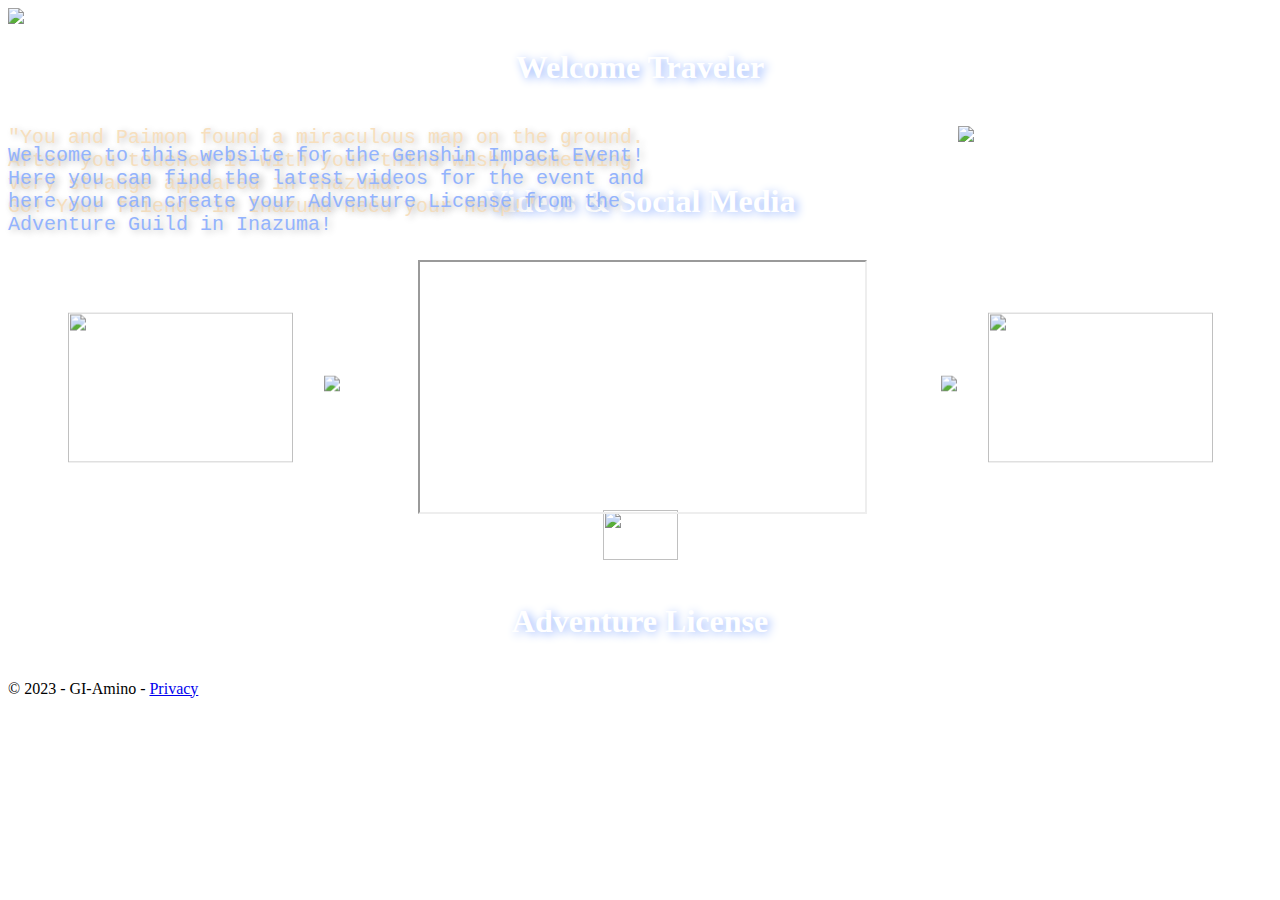
==== index.html @ 75d4c8ab "Test" ====
<!DOCTYPE html>
<html class="mainhtml" lang="de">

<head>
    <meta charset="utf-8" />
    <meta name="viewport" content="width=device-width, initial-scale=1.0" />
    <title>GI-Amino - TA Event</title>
    <link rel="icon" type="image/x-icon" href="https://i.ibb.co/4drzXZf/Primogem.webp">
    <link rel="stylesheet" href="VSMcarousel.css" />
    <link rel="stylesheet" href="VSM.css" />
    <link rel="stylesheet" href="wrapper.css" />
    <link rel="stylesheet" href="site.css" asp-append-version="true" />
</head>

<body onload="CurrentSlide()" onload="GetWH()">
    <header>
        <nav>
            <a href="Privacy.html">
                <img src="https://i.ibb.co/27HWFzk/2465517595f5ea9f225d52ed73a4d0db.png"/>
            </a>
        </nav>
    </header>
    <div class="container">
        <main role="main" class="pb-3">
            <!--Scriptapple A-->
            <script src="carouselVSM.js"></script>
            <script src="jquery.min.js"></script>
            <!--Scriptapple E-->

            <!--Wrapper of the webiste A-->
            <div class="wrapper">
                <div class="wrappertitle">
                    <h1 class="display-4">Welcome Traveler</h1>
                </div>
                <br />
                <div class="wrapperhover">
                    <img class="wrapperwm wrapperrotate" src="https://i.ibb.co/ZY5JhbP/R.png" />
                </div>
                <article class="wrappertxt wrapperstory">
                    <!--A lot of text here and maybe some imgs as BG or inside-->
                    "You and Paimon found a miraculous map on the ground.<br />
                    After you touched it with your third wish, something<br />
                    very strange appeared in Inazuma.<br />
                    Go! Your friends in Inazuma need your help!"<br />
                </article>
                <br />
                <article class="wrappertxt wrapperinfo">
                    Welcome to this website for the Genshin Impact Event!<br />
                    Here you can find the latest videos for the event and<br />
                    here you can create your Adventure License from the<br />
                    Adventure Guild in Inazuma!<br />
                </article>
            </div>
            <!--Wrapper of the webiste E-->
            <br />
            <!--VSM of the website A-->
            <div>
                <h1 class="wrappertitle display-4">Videos & Social Media</h1>
                <br />
                <!--Videokarusell & Linkbuttons-->
                <center>
                    <div class="VSMcarousel">
                        <button onclick="SlideToRight()" class="carousel_button carousel_button_right">
                            <img src="https://i.ibb.co/zFp87r7/right-arrow.png" />
                        </button>
                        <button onclick="SlideToLeft()" class="carousel_button carousel_button_left">
                            <img src="https://i.ibb.co/GkcVQsQ/left-arrow.png" />
                        </button>
                        <div class="carousel_track-container">
                            <img id="VSM1" class="carousel_image carousel_imageright" src="" />
                            <img id="VSM2" class="carousel_image carousel_imageleft" src="" />
                            <iframe id="VSM0" class="carousel_video" src=""></iframe>
                        </div>
                    </div>
                    <div class="social-media">
                        <a href="https://youtube.com">
                            <img class="social-media-link" src="https://i.ibb.co/K7TLzwF/youtube-PNG102354.png" />
                        </a>
                    </div>
                </center>
            </div>
            <!--VSM of the website E-->
            <br />
            <!--AS of the website A-->
            <div>
                <h1 class="wrappertitle display-4">Adventure License</h1>
                <br />
                <!--AS Maker-->
            </div>
            <!--AS of the website E-->
        </main>
    </div>

    <footer>
        &copy; 2023 - GI-Amino - <a href="Privacy.html">Privacy</a>
    </footer>
</body>
</html>
---- VSMcarousel.css ----
﻿.VSMcarousel {
    position: relative;
    width: 445px;
    height: 250px;
    margin: 0 auto;
}

.carousel_video {
    width: 445px;
    height: 250px;
}

.carousel_image {
    position: absolute;
    transform: translateY(35%);
    width: 225px;
    height: 150px;
}

.carousel_imageright{
    right: -350px;
}

.carousel_imageleft{
    left: -350px;
}

.carousel_button{
    position: absolute;
    top: 50%;
    transform: translateY(-50%);
    background-color: transparent;
    border: 0;
    cursor: pointer;
}

.carousel_button img{
    width: 50px;
}

.carousel_button_right{
    right: -100px;
}

.carousel_button_left {
    left: -100px;
}
---- VSM.css ----
﻿.social-media-link{
    width: 75px;
    height: 50px;
}
---- wrapper.css ----
﻿.wrapper{
    resize: both;
}

.wrappertitle {
    color: white;
    text-shadow: 3px 2px 10px #93B3FD;
    text-align: center;
    font-family: 'Comic Sans MS';
}

.wrappertxt {
    font-size: 20px;
    font-family: 'Courier New';
    text-shadow: 3px 2px 7px #C0C0C0;
    position: absolute;
}

.wrapperstory{
    color:#F7DFBD;
}

.wrapperinfo{
    color:#93B3FD;
}

.wrapperwm {
    position: relative;
    right: -950px;
}

@keyframes spin{
    from
    {
        transform: rotateY(0deg)
    }

    to 
    {
        transform: rotateY(360deg)
    }
}

@keyframes hoverDw{
    from 
    {
        transform: translateY(-400px);
    }

    to 
    {
        transform: translateY(0px);
    }
}

.wrapperrotate{
    animation: spin 6s infinite;
}

.wrapperhover {
    position:absolute;
    animation: hoverDw 3s;
}
---- site.css ----
body {
  background-image: url(https://i.ibb.co/7pVHjYj/Blurred.png);
  background-repeat: no-repeat;
  background-attachment: fixed;
  background-position: center;
  background-size: cover;
  margin-bottom: auto;
}

.mainhtml
{
  width: 100%;
  height: 100%;
}
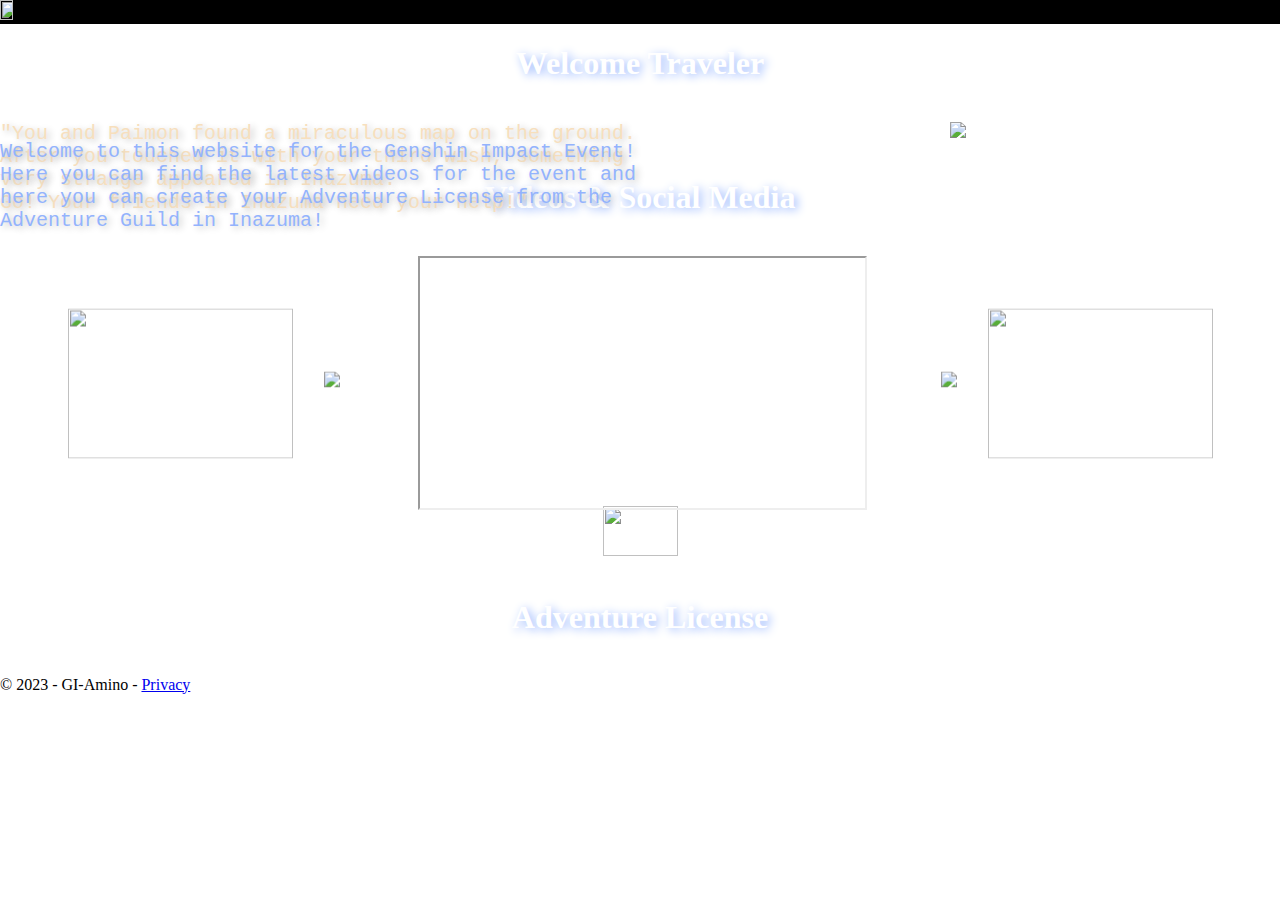
==== commit 3dd18224: "Navbar test" ====
--- a/index.html
+++ b/index.html
@@ -1,7 +1,7 @@
 <!DOCTYPE html>
 <html class="mainhtml" lang="de">
 
-<head>
+<head onload="GetWH()">
     <meta charset="utf-8" />
     <meta name="viewport" content="width=device-width, initial-scale=1.0" />
     <title>GI-Amino - TA Event</title>
@@ -12,84 +12,81 @@
     <link rel="stylesheet" href="site.css" asp-append-version="true" />
 </head>
 
-<body onload="CurrentSlide()" onload="GetWH()">
-    <header>
-        <nav>
-            <a href="Privacy.html">
-                <img src="https://i.ibb.co/27HWFzk/2465517595f5ea9f225d52ed73a4d0db.png"/>
-            </a>
-        </nav>
-    </header>
-    <div class="container">
-        <main role="main" class="pb-3">
-            <!--Scriptapple A-->
-            <script src="carouselVSM.js"></script>
-            <script src="jquery.min.js"></script>
-            <!--Scriptapple E-->
+<header>
+    <nav class="navbar">
+        <a href="index.html">
+            <img class="navbarimg" src="https://i.ibb.co/27HWFzk/2465517595f5ea9f225d52ed73a4d0db.png"/>
+        </a>
+    </nav>
+</header>
 
-            <!--Wrapper of the webiste A-->
-            <div class="wrapper">
-                <div class="wrappertitle">
-                    <h1 class="display-4">Welcome Traveler</h1>
+<body onload="CurrentSlide()">
+    <!--Scriptapple A-->
+    <script src="carouselVSM.js"></script>
+    <script src="jquery.min.js"></script>
+    <!--Scriptapple E-->
+
+    <!--Wrapper of the webiste A-->
+    <div class="wrapper">
+        <div class="wrappertitle">
+            <h1 class="display-4">Welcome Traveler</h1>
+        </div>
+        <br />
+        <div class="wrapperhover">
+            <img class="wrapperwm wrapperrotate" src="https://i.ibb.co/ZY5JhbP/R.png" />
+        </div>
+        <article class="wrappertxt wrapperstory">
+            <!--A lot of text here and maybe some imgs as BG or inside-->
+            "You and Paimon found a miraculous map on the ground.<br />
+            After you touched it with your third wish, something<br />
+            very strange appeared in Inazuma.<br />
+            Go! Your friends in Inazuma need your help!"<br />
+        </article>
+        <br />
+        <article class="wrappertxt wrapperinfo">
+            Welcome to this website for the Genshin Impact Event!<br />
+            Here you can find the latest videos for the event and<br />
+            here you can create your Adventure License from the<br />
+            Adventure Guild in Inazuma!<br />
+        </article>
+    </div>
+    <!--Wrapper of the webiste E-->
+    <br />
+    <!--VSM of the website A-->
+    <div>
+        <h1 class="wrappertitle display-4">Videos & Social Media</h1>
+        <br />
+        <!--Videokarusell & Linkbuttons-->
+        <center>
+            <div class="VSMcarousel">
+                <button onclick="SlideToRight()" class="carousel_button carousel_button_right">
+                    <img src="https://i.ibb.co/zFp87r7/right-arrow.png" />
+                </button>
+                <button onclick="SlideToLeft()" class="carousel_button carousel_button_left">
+                    <img src="https://i.ibb.co/GkcVQsQ/left-arrow.png" />
+                </button>
+                <div class="carousel_track-container">
+                    <img id="VSM1" class="carousel_image carousel_imageright" src="" />
+                    <img id="VSM2" class="carousel_image carousel_imageleft" src="" />
+                    <iframe id="VSM0" class="carousel_video" src=""></iframe>
                 </div>
-                <br />
-                <div class="wrapperhover">
-                    <img class="wrapperwm wrapperrotate" src="https://i.ibb.co/ZY5JhbP/R.png" />
-                </div>
-                <article class="wrappertxt wrapperstory">
-                    <!--A lot of text here and maybe some imgs as BG or inside-->
-                    "You and Paimon found a miraculous map on the ground.<br />
-                    After you touched it with your third wish, something<br />
-                    very strange appeared in Inazuma.<br />
-                    Go! Your friends in Inazuma need your help!"<br />
-                </article>
-                <br />
-                <article class="wrappertxt wrapperinfo">
-                    Welcome to this website for the Genshin Impact Event!<br />
-                    Here you can find the latest videos for the event and<br />
-                    here you can create your Adventure License from the<br />
-                    Adventure Guild in Inazuma!<br />
-                </article>
             </div>
-            <!--Wrapper of the webiste E-->
-            <br />
-            <!--VSM of the website A-->
-            <div>
-                <h1 class="wrappertitle display-4">Videos & Social Media</h1>
-                <br />
-                <!--Videokarusell & Linkbuttons-->
-                <center>
-                    <div class="VSMcarousel">
-                        <button onclick="SlideToRight()" class="carousel_button carousel_button_right">
-                            <img src="https://i.ibb.co/zFp87r7/right-arrow.png" />
-                        </button>
-                        <button onclick="SlideToLeft()" class="carousel_button carousel_button_left">
-                            <img src="https://i.ibb.co/GkcVQsQ/left-arrow.png" />
-                        </button>
-                        <div class="carousel_track-container">
-                            <img id="VSM1" class="carousel_image carousel_imageright" src="" />
-                            <img id="VSM2" class="carousel_image carousel_imageleft" src="" />
-                            <iframe id="VSM0" class="carousel_video" src=""></iframe>
-                        </div>
-                    </div>
-                    <div class="social-media">
-                        <a href="https://youtube.com">
-                            <img class="social-media-link" src="https://i.ibb.co/K7TLzwF/youtube-PNG102354.png" />
-                        </a>
-                    </div>
-                </center>
+            <div class="social-media">
+                <a href="https://youtube.com">
+                    <img class="social-media-link" src="https://i.ibb.co/K7TLzwF/youtube-PNG102354.png" />
+                </a>
             </div>
-            <!--VSM of the website E-->
-            <br />
-            <!--AS of the website A-->
-            <div>
-                <h1 class="wrappertitle display-4">Adventure License</h1>
-                <br />
-                <!--AS Maker-->
-            </div>
-            <!--AS of the website E-->
-        </main>
+        </center>
     </div>
+    <!--VSM of the website E-->
+    <br />
+    <!--AS of the website A-->
+    <div>
+        <h1 class="wrappertitle display-4">Adventure License</h1>
+        <br />
+        <!--AS Maker-->
+    </div>
+    <!--AS of the website E-->
 
     <footer>
         &copy; 2023 - GI-Amino - <a href="Privacy.html">Privacy</a>
--- a/wrapper.css
+++ b/wrapper.css
@@ -1,5 +1,6 @@
 ﻿.wrapper{
-    resize: both;
+    height: 100%;
+    width: 100%;
 }
 
 .wrappertitle {
--- a/site.css
+++ b/site.css
@@ -1,14 +1,21 @@
 body {
+  margin: 0%;
   background-image: url(https://i.ibb.co/7pVHjYj/Blurred.png);
   background-repeat: no-repeat;
   background-attachment: fixed;
   background-position: center;
-  background-size: cover;
-  margin-bottom: auto;
+  background-size: 100%;
 }
 
-.mainhtml
+.navbar
 {
-  width: 100%;
-  height: 100%;
+  background-color:black;
+  size: 20%;
+}
+
+.navbarimg
+{
+  width: 10%;
+  height: 15%;
+
 }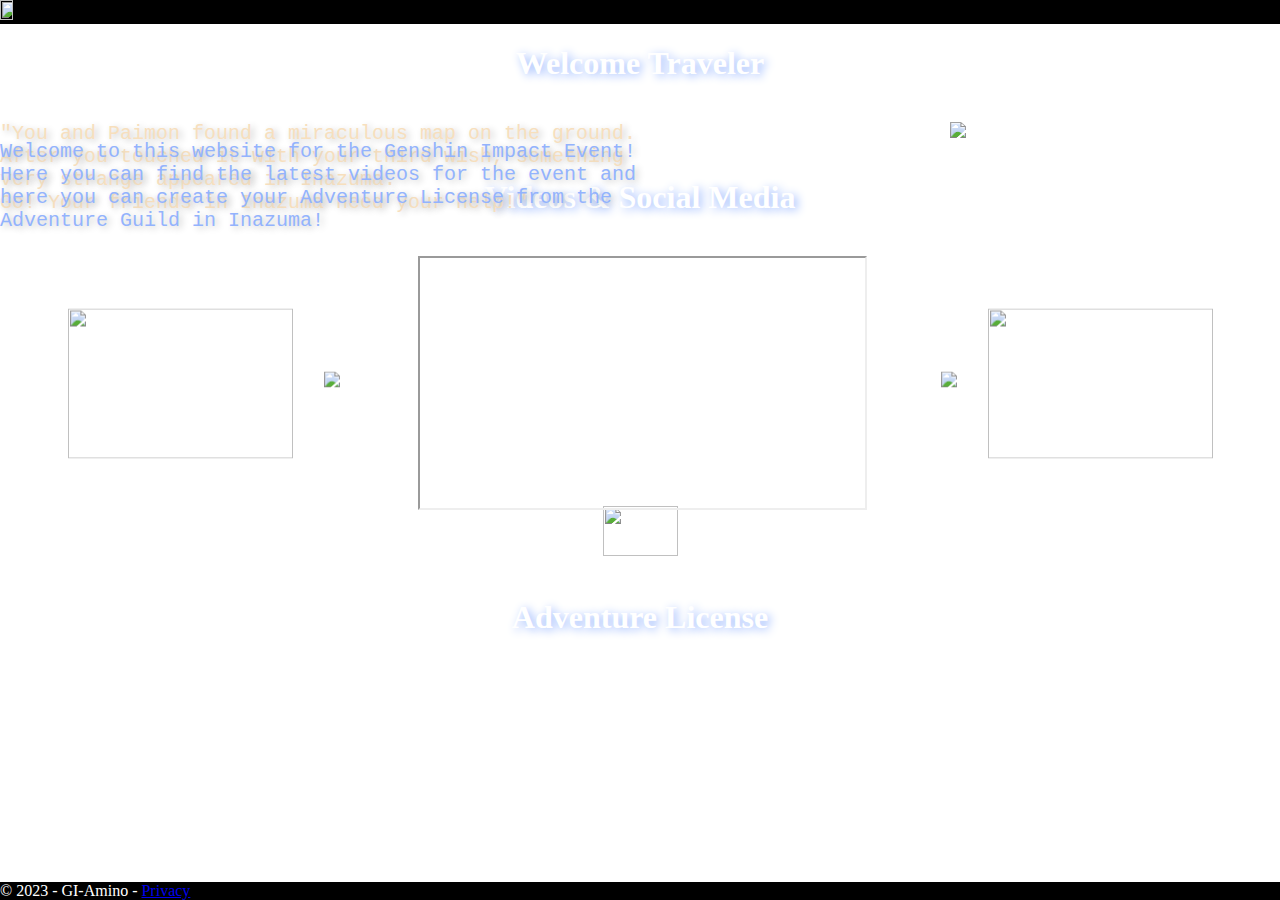
==== commit ffb01d12: "Footer" ====
--- a/index.html
+++ b/index.html
@@ -88,8 +88,11 @@
     </div>
     <!--AS of the website E-->
 
-    <footer>
-        &copy; 2023 - GI-Amino - <a href="Privacy.html">Privacy</a>
-    </footer>
+    
 </body>
+
+<footer class="footer">
+    &copy; 2023 - GI-Amino - <a href="Privacy.html">Privacy</a>
+</footer>
+
 </html>--- a/site.css
+++ b/site.css
@@ -3,8 +3,12 @@
   background-image: url(https://i.ibb.co/7pVHjYj/Blurred.png);
   background-repeat: no-repeat;
   background-attachment: fixed;
-  background-position: center;
   background-size: 100%;
+}
+
+form
+{
+  height: 100%;
 }
 
 .navbar
@@ -17,5 +21,14 @@
 {
   width: 10%;
   height: 15%;
+}
 
+.footer
+{
+  background-color: black;
+  color: white;
+  font-family: 'Times New Roman', Times, serif;
+  bottom: 0%;
+  position: fixed;
+  width: 100%;
 }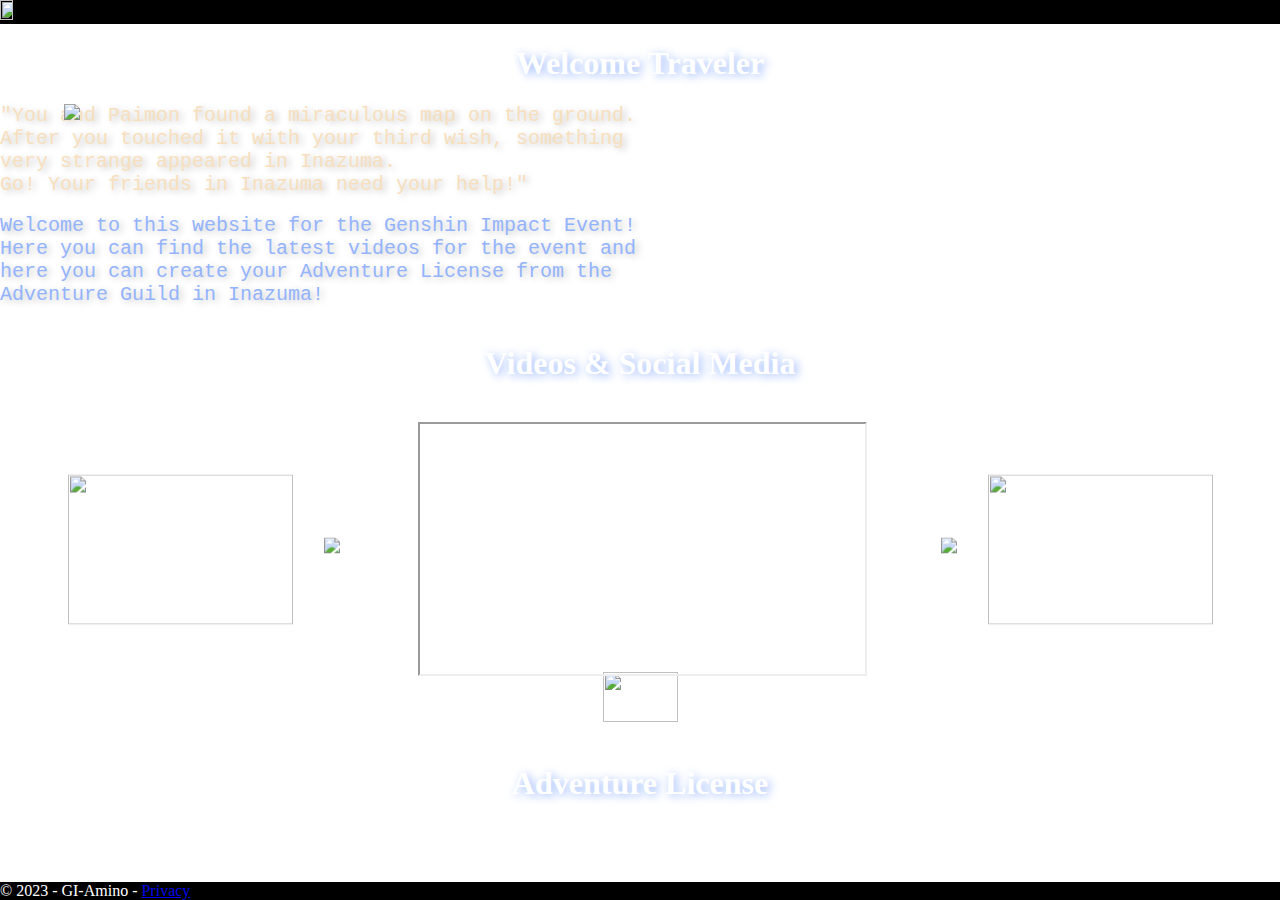
==== commit c817fa08: "WrapperWM Version 1.0" ====
--- a/index.html
+++ b/index.html
@@ -31,7 +31,6 @@
         <div class="wrappertitle">
             <h1 class="display-4">Welcome Traveler</h1>
         </div>
-        <br />
         <div class="wrapperhover">
             <img class="wrapperwm wrapperrotate" src="https://i.ibb.co/ZY5JhbP/R.png" />
         </div>
--- a/wrapper.css
+++ b/wrapper.css
@@ -1,9 +1,4 @@
-﻿.wrapper{
-    height: 100%;
-    width: 100%;
-}
-
-.wrappertitle {
+﻿.wrappertitle {
     color: white;
     text-shadow: 3px 2px 10px #93B3FD;
     text-align: center;
@@ -14,7 +9,7 @@
     font-size: 20px;
     font-family: 'Courier New';
     text-shadow: 3px 2px 7px #C0C0C0;
-    position: absolute;
+
 }
 
 .wrapperstory{
@@ -27,7 +22,7 @@
 
 .wrapperwm {
     position: relative;
-    right: -950px;
+    right: -400%;
 }
 
 @keyframes spin{
@@ -45,7 +40,7 @@
 @keyframes hoverDw{
     from 
     {
-        transform: translateY(-400px);
+        transform: translateY(-500%);
     }
 
     to 
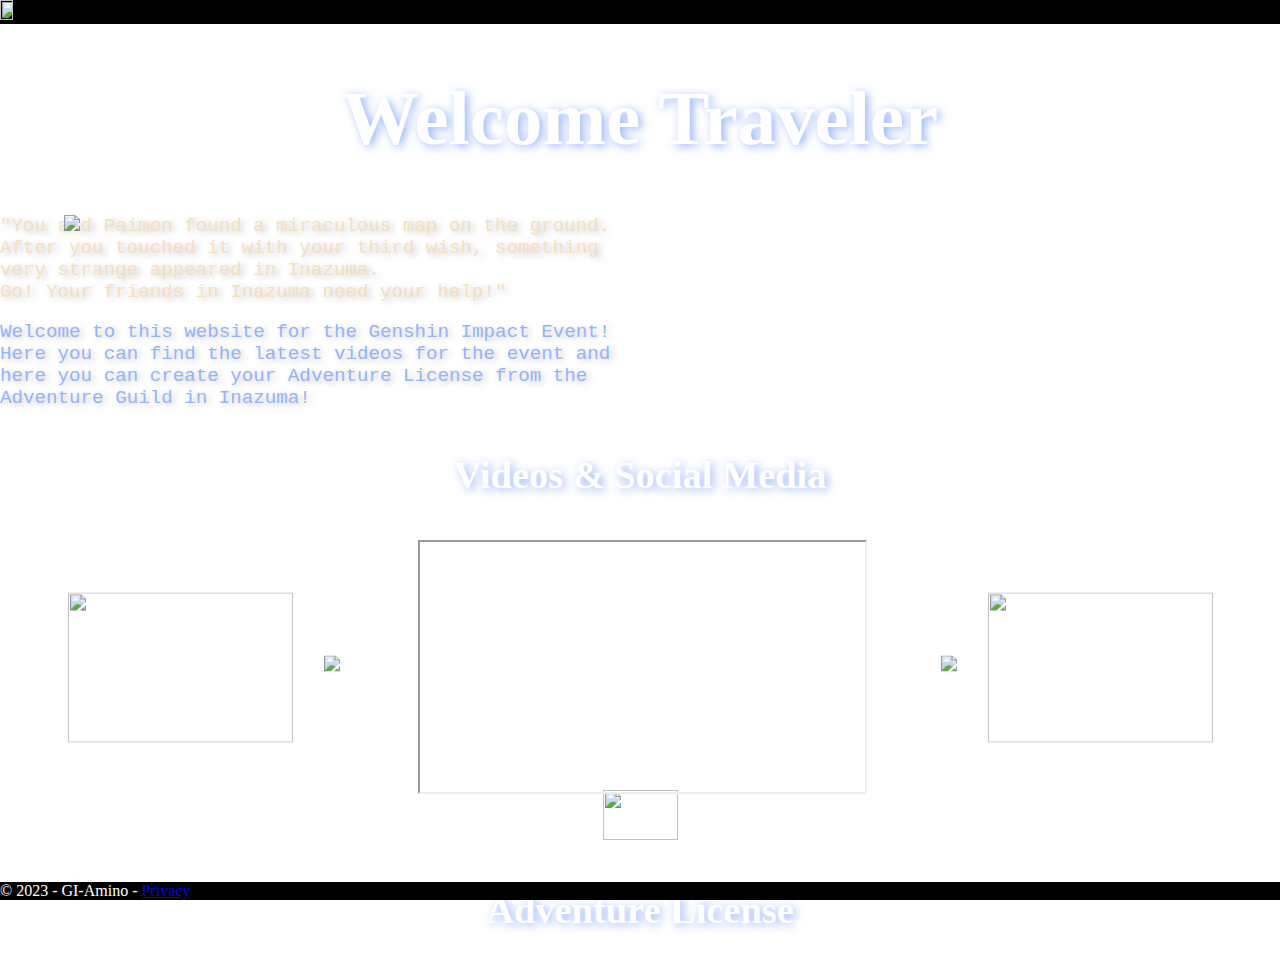
==== commit f0efa49c: "Wrappertxt and Wrappertitle" ====
--- a/index.html
+++ b/index.html
@@ -1,7 +1,7 @@
 <!DOCTYPE html>
 <html class="mainhtml" lang="de">
 
-<head onload="GetWH()">
+<head>
     <meta charset="utf-8" />
     <meta name="viewport" content="width=device-width, initial-scale=1.0" />
     <title>GI-Amino - TA Event</title>
@@ -29,7 +29,7 @@
     <!--Wrapper of the webiste A-->
     <div class="wrapper">
         <div class="wrappertitle">
-            <h1 class="display-4">Welcome Traveler</h1>
+            <h1>Welcome Traveler</h1>
         </div>
         <div class="wrapperhover">
             <img class="wrapperwm wrapperrotate" src="https://i.ibb.co/ZY5JhbP/R.png" />
--- a/wrapper.css
+++ b/wrapper.css
@@ -3,13 +3,14 @@
     text-shadow: 3px 2px 10px #93B3FD;
     text-align: center;
     font-family: 'Comic Sans MS';
+    font-size: 3vw;
 }
 
 .wrappertxt {
-    font-size: 20px;
+    font-size: 1.5vw;
     font-family: 'Courier New';
     text-shadow: 3px 2px 7px #C0C0C0;
-
+    text-align: left;
 }
 
 .wrapperstory{
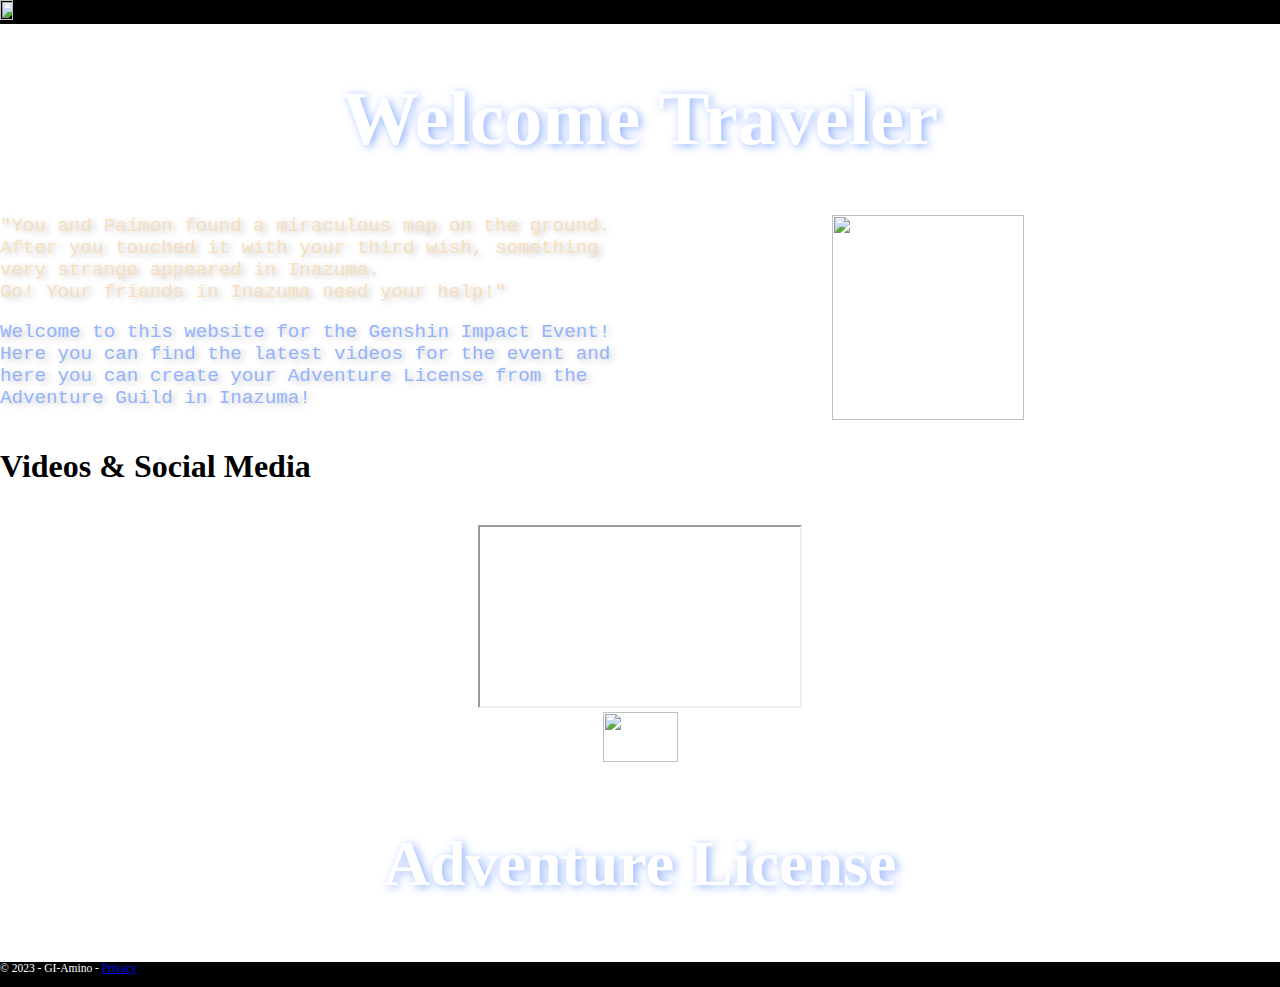
==== commit b5a81258: "VW timeeee" ====
--- a/index.html
+++ b/index.html
@@ -9,13 +9,14 @@
     <link rel="stylesheet" href="VSMcarousel.css" />
     <link rel="stylesheet" href="VSM.css" />
     <link rel="stylesheet" href="wrapper.css" />
+    <link rel="stylesheet" href="AS.css"/>
     <link rel="stylesheet" href="site.css" asp-append-version="true" />
 </head>
 
 <header>
     <nav class="navbar">
         <a href="index.html">
-            <img class="navbarimg" src="https://i.ibb.co/27HWFzk/2465517595f5ea9f225d52ed73a4d0db.png"/>
+            <img class="navbarimg" src="https://i.ibb.co/27HWFzk/2465517595f5ea9f225d52ed73a4d0db.png" />
         </a>
     </nav>
 </header>
@@ -52,12 +53,14 @@
     <!--Wrapper of the webiste E-->
     <br />
     <!--VSM of the website A-->
-    <div>
-        <h1 class="wrappertitle display-4">Videos & Social Media</h1>
+    <div class="VSM">
+        <div class="VSMtitle">
+            <h1>Videos & Social Media</h1>
+        </div>
         <br />
         <!--Videokarusell & Linkbuttons-->
         <center>
-            <div class="VSMcarousel">
+            <div>
                 <button onclick="SlideToRight()" class="carousel_button carousel_button_right">
                     <img src="https://i.ibb.co/zFp87r7/right-arrow.png" />
                 </button>
@@ -80,14 +83,16 @@
     <!--VSM of the website E-->
     <br />
     <!--AS of the website A-->
-    <div>
-        <h1 class="wrappertitle display-4">Adventure License</h1>
+    <div class="AS">
+        <div class="AStitle">
+            <h1>Adventure License</h1>
+        </div>
         <br />
         <!--AS Maker-->
     </div>
     <!--AS of the website E-->
 
-    
+
 </body>
 
 <footer class="footer">
--- a/VSMcarousel.css
+++ b/VSMcarousel.css
@@ -1,13 +1,6 @@
-﻿.VSMcarousel {
-    position: relative;
-    width: 445px;
-    height: 250px;
-    margin: 0 auto;
-}
-
-.carousel_video {
-    width: 445px;
-    height: 250px;
+﻿.carousel_video {
+    width: 25vw;
+    height: 14vw;
 }
 
 .carousel_image {
--- a/wrapper.css
+++ b/wrapper.css
@@ -23,7 +23,9 @@
 
 .wrapperwm {
     position: relative;
-    right: -400%;
+    right: -65vw;
+    width: 15vw;
+    height: 16vw;
 }
 
 @keyframes spin{
@@ -46,7 +48,7 @@
 
     to 
     {
-        transform: translateY(0px);
+        transform: translateY(0vw);
     }
 }
 
--- a/AS.css
+++ b/AS.css
@@ -0,0 +1,7 @@
+.AStitle {
+    color: white;
+    text-shadow: 3px 2px 10px #93B3FD;
+    text-align: center;
+    font-family: 'Comic Sans MS';
+    font-size: 2.5vw;
+}--- a/site.css
+++ b/site.css
@@ -1,14 +1,14 @@
 body {
-  margin: 0%;
+  margin: 0vw;
   background-image: url(https://i.ibb.co/7pVHjYj/Blurred.png);
   background-repeat: no-repeat;
   background-attachment: fixed;
-  background-size: 100%;
+  background-size: 100vw;
+  size: 100vw
 }
 
-form
-{
-  height: 100%;
+html{
+  size: 100vw;
 }
 
 .navbar
@@ -28,7 +28,8 @@
   background-color: black;
   color: white;
   font-family: 'Times New Roman', Times, serif;
-  bottom: 0%;
-  position: fixed;
+  font-size: 0.9vw;
+  bottom: 0vw;
   width: 100%;
+  height: 2vw;
 }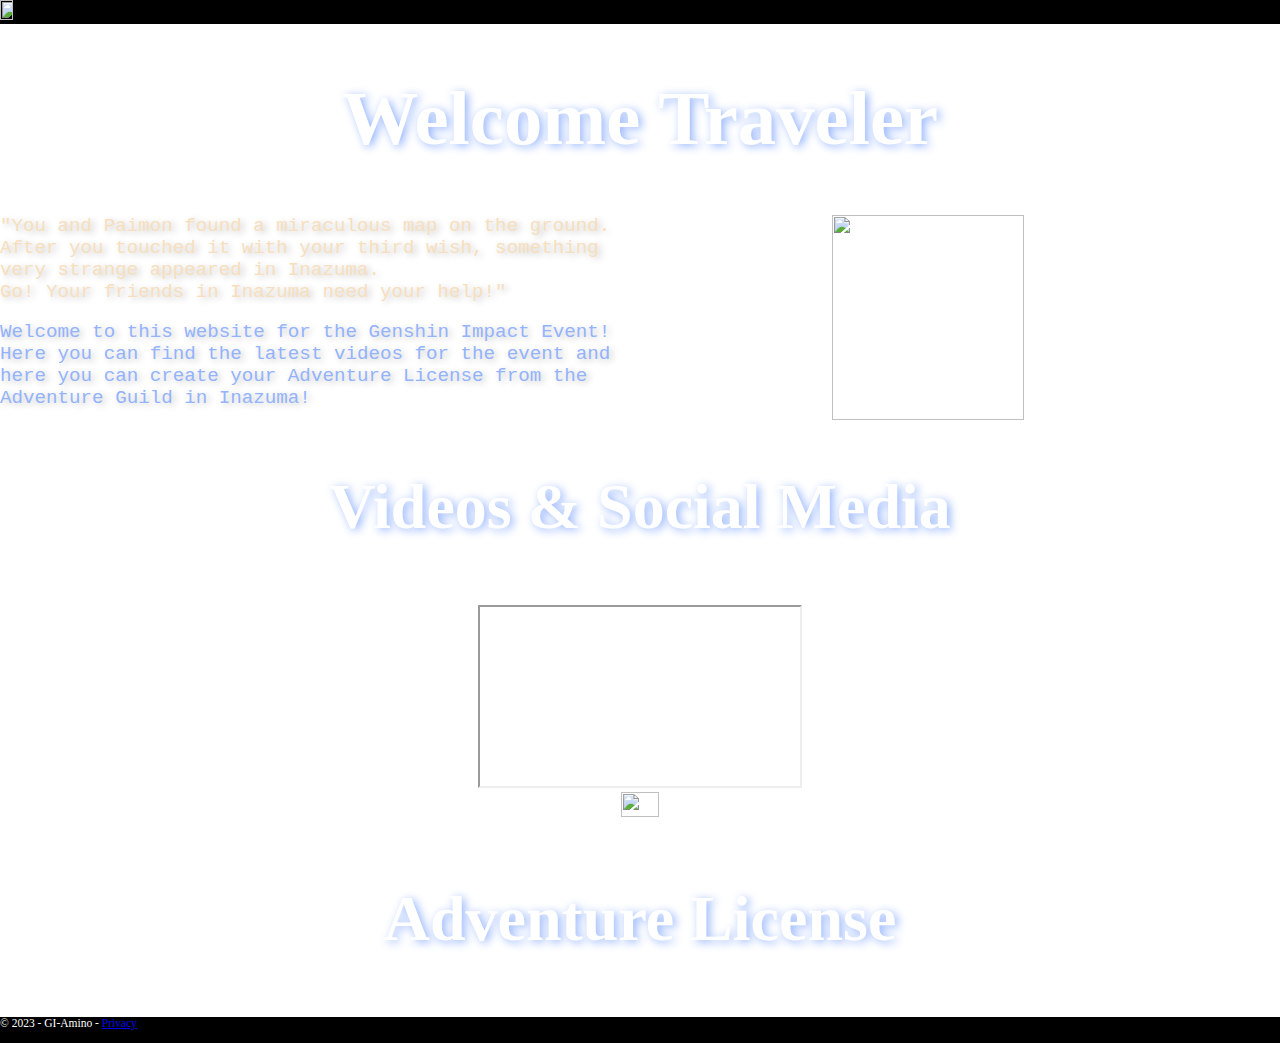
==== commit e8a3be9e: "New Folder structure" ====
--- a/index.html
+++ b/index.html
@@ -6,11 +6,11 @@
     <meta name="viewport" content="width=device-width, initial-scale=1.0" />
     <title>GI-Amino - TA Event</title>
     <link rel="icon" type="image/x-icon" href="https://i.ibb.co/4drzXZf/Primogem.webp">
-    <link rel="stylesheet" href="VSMcarousel.css" />
-    <link rel="stylesheet" href="VSM.css" />
-    <link rel="stylesheet" href="wrapper.css" />
-    <link rel="stylesheet" href="AS.css"/>
-    <link rel="stylesheet" href="site.css" asp-append-version="true" />
+    <link rel="stylesheet" href="css/VSM.css" />
+    <link rel="stylesheet" href="css/AS.css" />
+    <link rel="stylesheet" href="css/wrapper.css" />
+    <link rel="stylesheet" href="css/VSMcarousel.css" />
+    <link rel="stylesheet" href="css/site.css" />
 </head>
 
 <header>
@@ -23,8 +23,7 @@
 
 <body onload="CurrentSlide()">
     <!--Scriptapple A-->
-    <script src="carouselVSM.js"></script>
-    <script src="jquery.min.js"></script>
+    <script src="js/carouselVSM.js"></script>
     <!--Scriptapple E-->
 
     <!--Wrapper of the webiste A-->
--- a/css/VSM.css
+++ b/css/VSM.css
@@ -0,0 +1,12 @@
+﻿.VSMtitle {
+    color: white;
+    text-shadow: 3px 2px 10px #93B3FD;
+    text-align: center;
+    font-family: 'Comic Sans MS';
+    font-size: 2.5vw;
+}
+
+.social-media-link{
+    width: 3vw;
+    height: 2vw;
+}--- a/css/AS.css
+++ b/css/AS.css
@@ -0,0 +1,7 @@
+.AStitle {
+    color: white;
+    text-shadow: 3px 2px 10px #93B3FD;
+    text-align: center;
+    font-family: 'Comic Sans MS';
+    font-size: 2.5vw;
+}--- a/css/wrapper.css
+++ b/css/wrapper.css
@@ -0,0 +1,62 @@
+﻿.wrappertitle {
+    color: white;
+    text-shadow: 3px 2px 10px #93B3FD;
+    text-align: center;
+    font-family: 'Comic Sans MS';
+    font-size: 3vw;
+}
+
+.wrappertxt {
+    font-size: 1.5vw;
+    font-family: 'Courier New';
+    text-shadow: 3px 2px 7px #C0C0C0;
+    text-align: left;
+}
+
+.wrapperstory{
+    color:#F7DFBD;
+}
+
+.wrapperinfo{
+    color:#93B3FD;
+}
+
+.wrapperwm {
+    position: relative;
+    right: -65vw;
+    width: 15vw;
+    height: 16vw;
+}
+
+@keyframes spin{
+    from
+    {
+        transform: rotateY(0deg)
+    }
+
+    to 
+    {
+        transform: rotateY(360deg)
+    }
+}
+
+@keyframes hoverDw{
+    from 
+    {
+        transform: translateY(-500%);
+    }
+
+    to 
+    {
+        transform: translateY(0vw);
+    }
+}
+
+.wrapperrotate{
+    animation: spin 6s infinite;
+}
+
+.wrapperhover {
+    position:absolute;
+    animation: hoverDw 3s;
+}--- a/css/VSMcarousel.css
+++ b/css/VSMcarousel.css
@@ -0,0 +1,40 @@
+﻿.carousel_video {
+    width: 25vw;
+    height: 14vw;
+}
+
+.carousel_image {
+    position: absolute;
+    transform: translateY(35%);
+    width: 225px;
+    height: 150px;
+}
+
+.carousel_imageright{
+    right: -350px;
+}
+
+.carousel_imageleft{
+    left: -350px;
+}
+
+.carousel_button{
+    position: absolute;
+    top: 50%;
+    transform: translateY(-50%);
+    background-color: transparent;
+    border: 0;
+    cursor: pointer;
+}
+
+.carousel_button img{
+    width: 50px;
+}
+
+.carousel_button_right{
+    right: -100px;
+}
+
+.carousel_button_left {
+    left: -100px;
+}--- a/css/site.css
+++ b/css/site.css
@@ -0,0 +1,35 @@
+body {
+  margin: 0vw;
+  background-image: url(https://i.ibb.co/7pVHjYj/Blurred.png);
+  background-repeat: no-repeat;
+  background-attachment: fixed;
+  background-size: 100vw;
+  size: 100vw
+}
+
+html{
+  size: 100vw;
+}
+
+.navbar
+{
+  background-color:black;
+  size: 20%;
+}
+
+.navbarimg
+{
+  width: 10%;
+  height: 15%;
+}
+
+.footer
+{
+  background-color: black;
+  color: white;
+  font-family: 'Times New Roman', Times, serif;
+  font-size: 0.9vw;
+  bottom: 0vw;
+  width: 100%;
+  height: 2vw;
+}